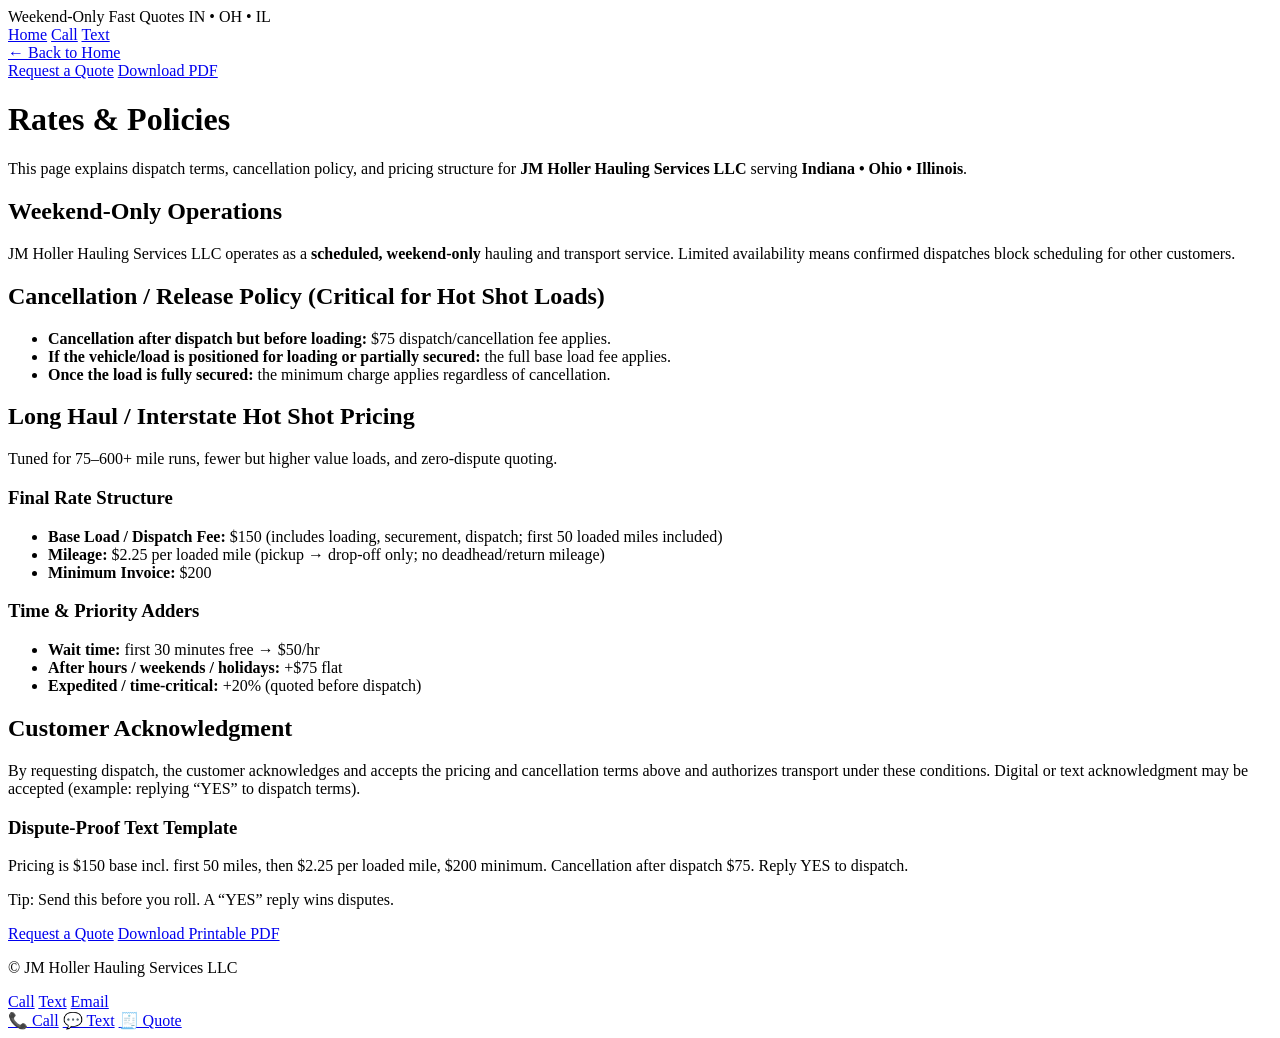
==== rates.html @ 35984f05 "Create rates.html" ====
<!DOCTYPE html>

<html lang="en">

<head>

  <meta charset="UTF-8" />

  <meta name="viewport" content="width=device-width, initial-scale=1.0" />

 

  <title>Rates & Policies | JM Holler Hauling Services LLC (IN • OH • IL)</title>

  <meta name="description" content="Dispatch terms, cancellation policy, and hot shot pricing for JM Holler Hauling Services LLC serving Indiana, Ohio, and Illinois." />

 

  <link rel="stylesheet" href="style.css" />

</head>

 

<body>

  <!-- Top Bar -->

  <div class="topbar">

    <div class="container topbar-inner">

      <div class="topbar-left">

        <span class="badge">Weekend‑Only</span>

        <span class="badge">Fast Quotes</span>

        <span class="badge">IN • OH • IL</span>

      </div>

 

      <div class="topbar-right">

        <a class="toplink" href="index.html">Home</a>

        <a class="toplink" href="tel:+13179950739">Call</a>

        <a class="toplink" href="sms:+13179950739">Text</a>

      </div>

    </div>

  </div>

 

  <main class="section">

    <div class="container">

      <div class="nav">

        <a class="navlink" href="index.html">← Back to Home</a>

        <div class="navright">

          <a class="navlink" href="index.html#contact">Request a Quote</a>

          <a class="navlink" href="JM_Holler_Rates_and_Policies.pdf" target="_blank" rel="noopener">Download PDF</a>

        </div>

      </div>

 

      <h1 class="page-title">Rates & Policies</h1>

      <p class="section-lead">

        This page explains dispatch terms, cancellation policy, and pricing structure for

        <strong>JM Holler Hauling Services LLC</strong> serving <strong>Indiana • Ohio • Illinois</strong>.

      </p>

 

      <div class="legal-card">

        <h2>Weekend‑Only Operations</h2>

        <p>

          JM Holler Hauling Services LLC operates as a <strong>scheduled, weekend‑only</strong> hauling and transport service.

          Limited availability means confirmed dispatches block scheduling for other customers.

        </p>

 

        <h2>Cancellation / Release Policy (Critical for Hot Shot Loads)</h2>

        <ul>

          <li><strong>Cancellation after dispatch but before loading:</strong> $75 dispatch/cancellation fee applies.</li>

          <li><strong>If the vehicle/load is positioned for loading or partially secured:</strong> the full base load fee applies.</li>

          <li><strong>Once the load is fully secured:</strong> the minimum charge applies regardless of cancellation.</li>

        </ul>

 

        <h2>Long Haul / Interstate Hot Shot Pricing</h2>

        <p class="muted">

          Tuned for 75–600+ mile runs, fewer but higher value loads, and zero-dispute quoting.

        </p>

 

        <h3>Final Rate Structure</h3>

        <ul>

          <li><strong>Base Load / Dispatch Fee:</strong> $150 (includes loading, securement, dispatch; first 50 loaded miles included)</li>

          <li><strong>Mileage:</strong> $2.25 per loaded mile (pickup → drop‑off only; no deadhead/return mileage)</li>

          <li><strong>Minimum Invoice:</strong> $200</li>

        </ul>

 

        <h3>Time & Priority Adders</h3>

        <ul>

          <li><strong>Wait time:</strong> first 30 minutes free → $50/hr</li>

          <li><strong>After hours / weekends / holidays:</strong> +$75 flat</li>

          <li><strong>Expedited / time‑critical:</strong> +20% (quoted before dispatch)</li>

        </ul>

 

        <h2>Customer Acknowledgment</h2>

        <p>

          By requesting dispatch, the customer acknowledges and accepts the pricing and cancellation terms above and authorizes transport under these conditions.

          Digital or text acknowledgment may be accepted (example: replying “YES” to dispatch terms).

        </p>

 

        <div class="template-box">

          <h3>Dispute‑Proof Text Template</h3>

          <p class="mono">

            Pricing is $150 base incl. first 50 miles, then $2.25 per loaded mile, $200 minimum.

            Cancellation after dispatch $75. Reply YES to dispatch.

          </p>

          <p class="muted tiny">Tip: Send this before you roll. A “YES” reply wins disputes.</p>

        </div>

      </div>

 

      <div class="back-row">

        <a class="btn primary" href="index.html#contact">Request a Quote</a>

        <a class="btn dark" href="JM_Holler_Rates_and_Policies.pdf" target="_blank" rel="noopener">Download Printable PDF</a>

      </div>

    </div>

  </main>

 

  <footer class="footer">

    <div class="container footer-inner">

      <p>© <span id="year"></span> JM Holler Hauling Services LLC</p>

      <div class="footer-links">

        <a href="tel:+13179950739">Call</a>

        <a href="sms:+13179950739">Text</a>

        <a href="mailto:bootheair123@gmail.com">Email</a>

      </div>

    </div>

  </footer>

 

  <div class="callbar">

    <a class="callbar-btn call" href="tel:+13179950739">📞 Call</a>

    <a class="callbar-btn text" href="sms:+13179950739">💬 Text</a>

    <a class="callbar-btn quote" href="index.html#contact">🧾 Quote</a>

  </div>

 

  <script src="script.js"></script>

</body>

</html>
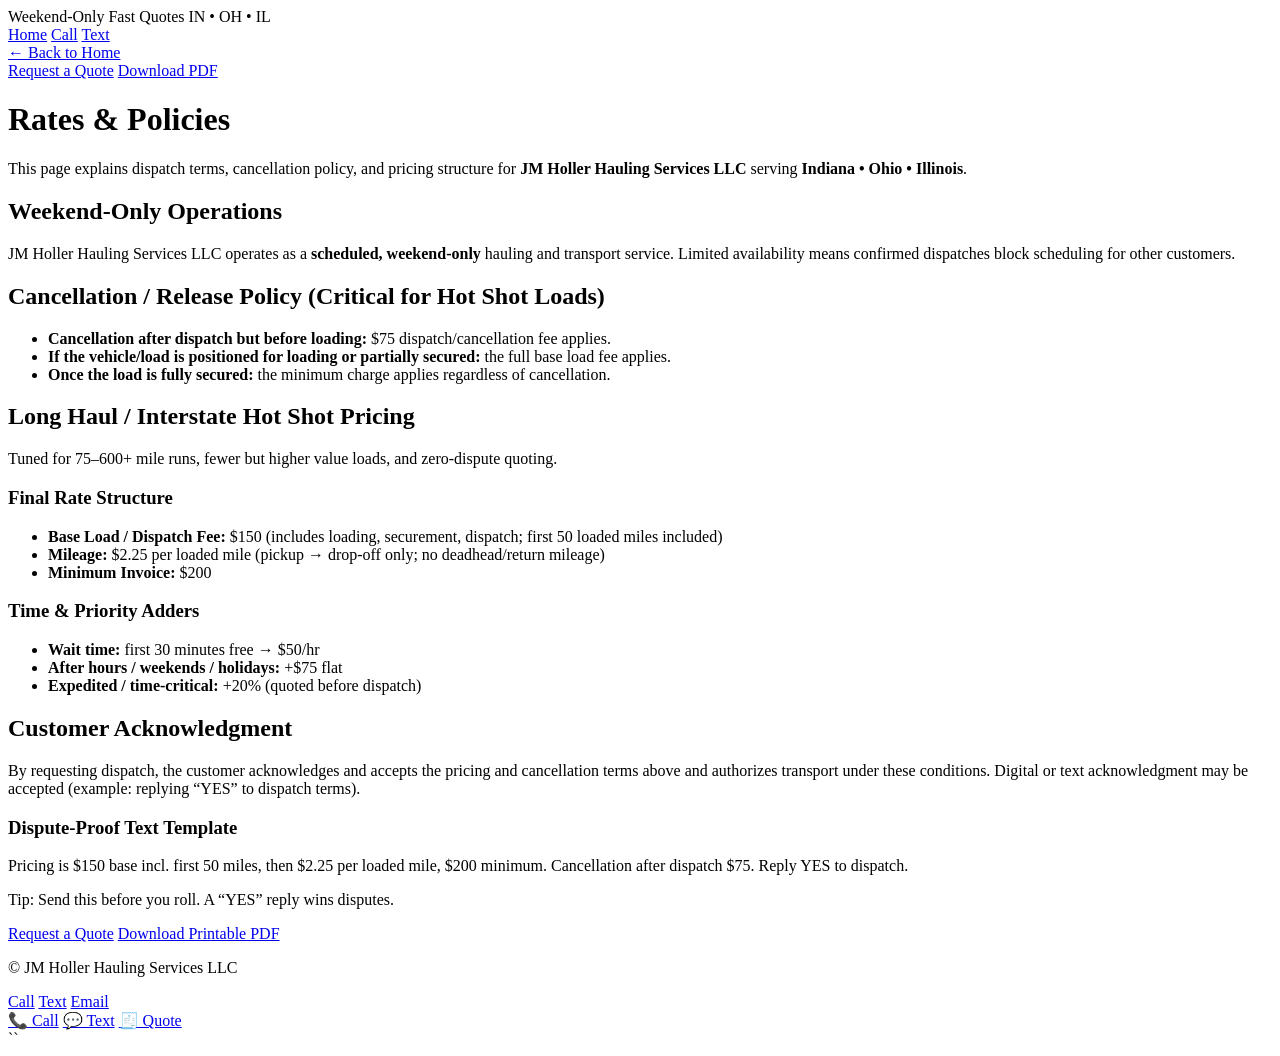
==== commit 6456cfc6: "Create rates.html" ====
--- a/rates.html
+++ b/rates.html
@@ -241,3 +241,5 @@
 </body>
 
 </html>
+
+``
